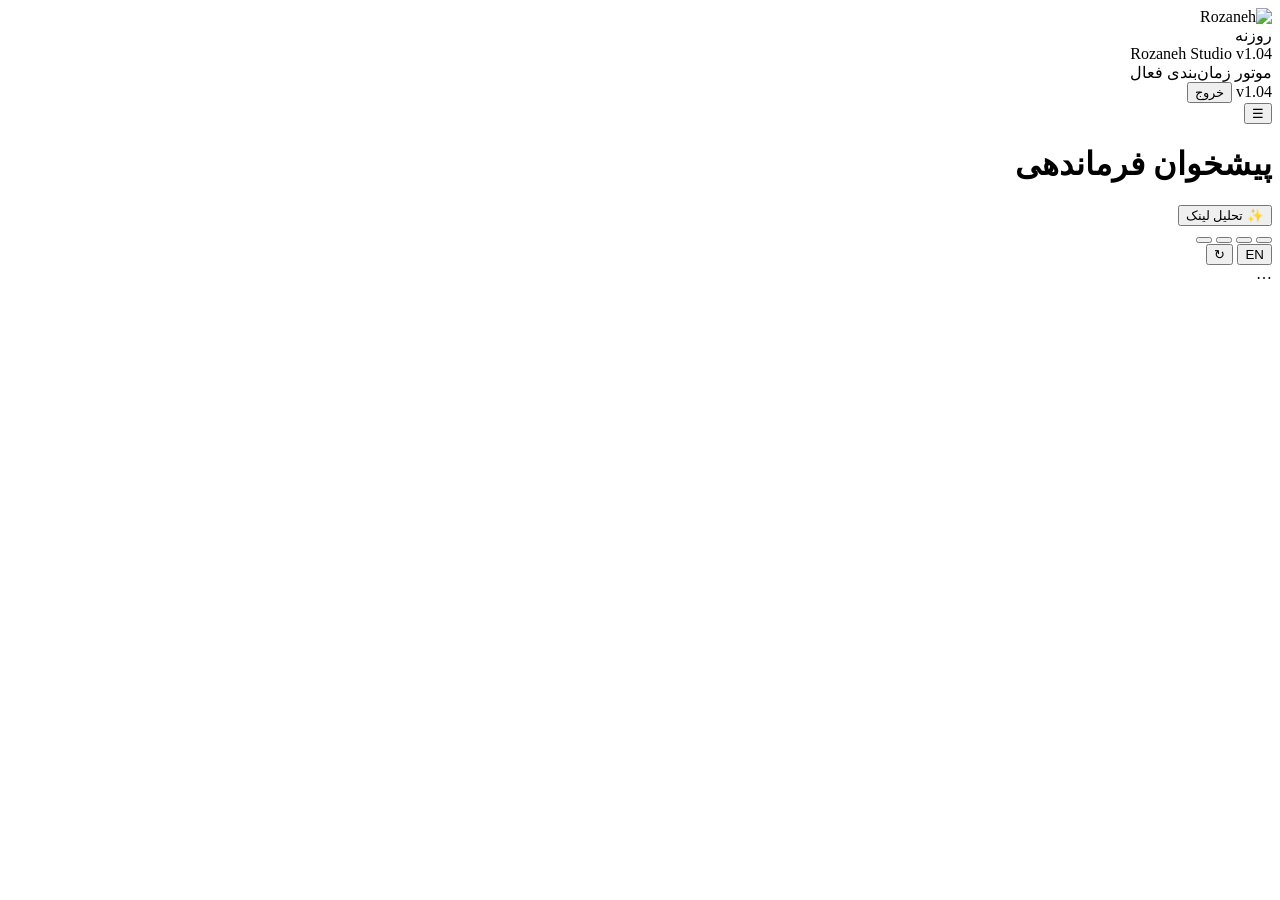
==== static/index.html @ 3da148fd "Add files via upload" ====
<!doctype html>
<html lang="fa" dir="rtl" data-theme="slate">
<head>
  <meta charset="utf-8"/>
  <meta name="viewport" content="width=device-width,initial-scale=1"/>
  <title>روزنه · Rozaneh</title>
  <link rel="icon" type="image/svg+xml" href="/favicon.svg"/>
  <link rel="stylesheet" href="/assets/style.css?v=1.04"/>
</head>
<body>
  <div class="app">
    <aside class="sidebar" id="sidebar">
      <div class="brand">
        <img src="/assets/logo.svg" alt="Rozaneh"/>
        <div class="brand-txt">
          <div class="brand-title" id="brandTitle">روزنه</div>
          <div class="brand-sub">
            <span>Rozaneh Studio</span>
            <span class="ver-pill mono" id="verBadge">v1.04</span>
          </div>
        </div>
      </div>

      <nav class="nav" id="nav"></nav>

      <div class="side-foot">
        <div class="side-live">
          <span class="pulse" id="liveDot"></span>
          <span id="liveTxt">موتور زمان‌بندی فعال</span>
        </div>
        <div class="side-actions">
          <span class="mono" id="verFoot">v1.04</span>
          <button class="btn btn-sm btn-ghost" id="logoutBtn" type="button">خروج</button>
        </div>
      </div>
    </aside>

    <div class="shell">
      <header class="topbar">
        <button class="menu-btn" id="menuBtn" type="button" aria-label="Menu">☰</button>
        <div class="page-head">
          <h1 class="page-title" id="pageTitle">پیشخوان فرماندهی</h1>
          <p class="page-sub" id="pageSub"></p>
        </div>
        <div class="top-tools">
          <button class="btn btn-sm btn-primary" id="quickAnalyzeBtn" type="button">✨ تحلیل لینک</button>
          <div class="theme-switch" id="themeSwitch" role="group" aria-label="Theme">
            <button class="theme-dot" data-t="slate"   type="button" title="Aurora Dark · شفق تیره"></button>
            <button class="theme-dot" data-t="cyber"   type="button" title="Cyber Obsidian · نئون سایبری"></button>
            <button class="theme-dot" data-t="emerald" type="button" title="Persian Emerald · زمرد پارسی"></button>
            <button class="theme-dot" data-t="amber"   type="button" title="Silk Daylight · روزنه روشن"></button>
          </div>
          <button class="btn btn-sm" id="langBtn" type="button">EN</button>
          <button class="btn btn-sm" id="refreshBtn" type="button">↻</button>
        </div>
      </header>

      <main class="content" id="main">
        <div id="view"><div class="empty" id="bootMsg">…</div></div>
      </main>
    </div>
  </div>

  <div id="modalRoot"></div>
  <div class="toasts" id="toastRoot"></div>

  <script src="/assets/i18n.js?v=1.04"></script>
  <script src="/assets/app.js?v=1.04"></script>
</body>
</html>
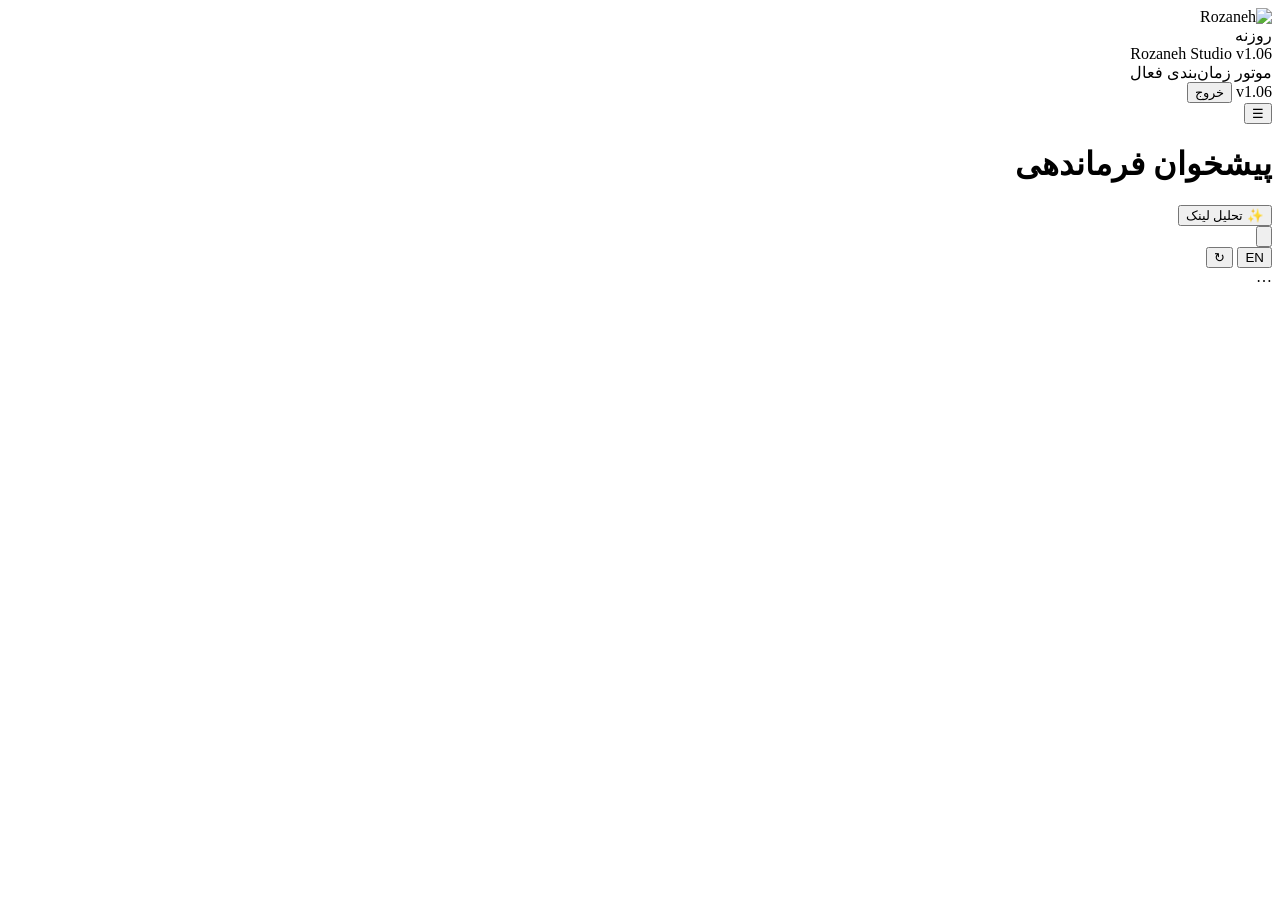
==== commit 4b5694df: "Add files via upload" ====
--- a/static/index.html
+++ b/static/index.html
@@ -5,7 +5,7 @@
   <meta name="viewport" content="width=device-width,initial-scale=1"/>
   <title>روزنه · Rozaneh</title>
   <link rel="icon" type="image/svg+xml" href="/favicon.svg"/>
-  <link rel="stylesheet" href="/assets/style.css?v=1.04"/>
+  <link rel="stylesheet" href="/assets/style.css?v=1.06"/>
 </head>
 <body>
   <div class="app">
@@ -16,7 +16,7 @@
           <div class="brand-title" id="brandTitle">روزنه</div>
           <div class="brand-sub">
             <span>Rozaneh Studio</span>
-            <span class="ver-pill mono" id="verBadge">v1.04</span>
+            <span class="ver-pill mono" id="verBadge">v1.06</span>
           </div>
         </div>
       </div>
@@ -29,7 +29,7 @@
           <span id="liveTxt">موتور زمان‌بندی فعال</span>
         </div>
         <div class="side-actions">
-          <span class="mono" id="verFoot">v1.04</span>
+          <span class="mono" id="verFoot">v1.06</span>
           <button class="btn btn-sm btn-ghost" id="logoutBtn" type="button">خروج</button>
         </div>
       </div>
@@ -44,11 +44,16 @@
         </div>
         <div class="top-tools">
           <button class="btn btn-sm btn-primary" id="quickAnalyzeBtn" type="button">✨ تحلیل لینک</button>
-          <div class="theme-switch" id="themeSwitch" role="group" aria-label="Theme">
-            <button class="theme-dot" data-t="slate"   type="button" title="Aurora Dark · شفق تیره"></button>
-            <button class="theme-dot" data-t="cyber"   type="button" title="Cyber Obsidian · نئون سایبری"></button>
-            <button class="theme-dot" data-t="emerald" type="button" title="Persian Emerald · زمرد پارسی"></button>
-            <button class="theme-dot" data-t="amber"   type="button" title="Silk Daylight · روزنه روشن"></button>
+          <div class="theme-switch" id="themeSwitch">
+            <button class="btn btn-sm theme-trigger" id="themeToggle" type="button" aria-haspopup="true" aria-expanded="false" aria-label="Choose theme" title="Choose theme">
+              <svg viewBox="0 0 24 24" aria-hidden="true" fill="none" stroke="currentColor" stroke-width="1.75" stroke-linecap="round" stroke-linejoin="round"><path d="M12 3a9 9 0 1 0 0 18h1.2a2 2 0 0 0 1.5-3.3 1.9 1.9 0 0 1 1.5-3.1h.8A4 4 0 0 0 21 10.7 7.7 7.7 0 0 0 12 3z"/><circle cx="7.5" cy="11" r="1"/><circle cx="10" cy="7.5" r="1"/><circle cx="15" cy="8" r="1"/></svg>
+            </button>
+            <div class="theme-popover" id="themePopover" role="group" aria-label="Choose theme" hidden>
+              <button class="theme-choice" data-t="slate" type="button" title="Aurora Dark · شفق تیره"><span class="theme-dot"></span><span>Aurora</span></button>
+              <button class="theme-choice" data-t="cyber" type="button" title="Cyber Obsidian · نئون سایبری"><span class="theme-dot"></span><span>Cyber</span></button>
+              <button class="theme-choice" data-t="emerald" type="button" title="Persian Emerald · زمرد پارسی"><span class="theme-dot"></span><span>Emerald</span></button>
+              <button class="theme-choice" data-t="amber" type="button" title="Silk Daylight · روزنه روشن"><span class="theme-dot"></span><span>Silk</span></button>
+            </div>
           </div>
           <button class="btn btn-sm" id="langBtn" type="button">EN</button>
           <button class="btn btn-sm" id="refreshBtn" type="button">↻</button>
@@ -64,7 +69,7 @@
   <div id="modalRoot"></div>
   <div class="toasts" id="toastRoot"></div>
 
-  <script src="/assets/i18n.js?v=1.04"></script>
-  <script src="/assets/app.js?v=1.04"></script>
+  <script src="/assets/i18n.js?v=1.06"></script>
+  <script src="/assets/app.js?v=1.06"></script>
 </body>
 </html>
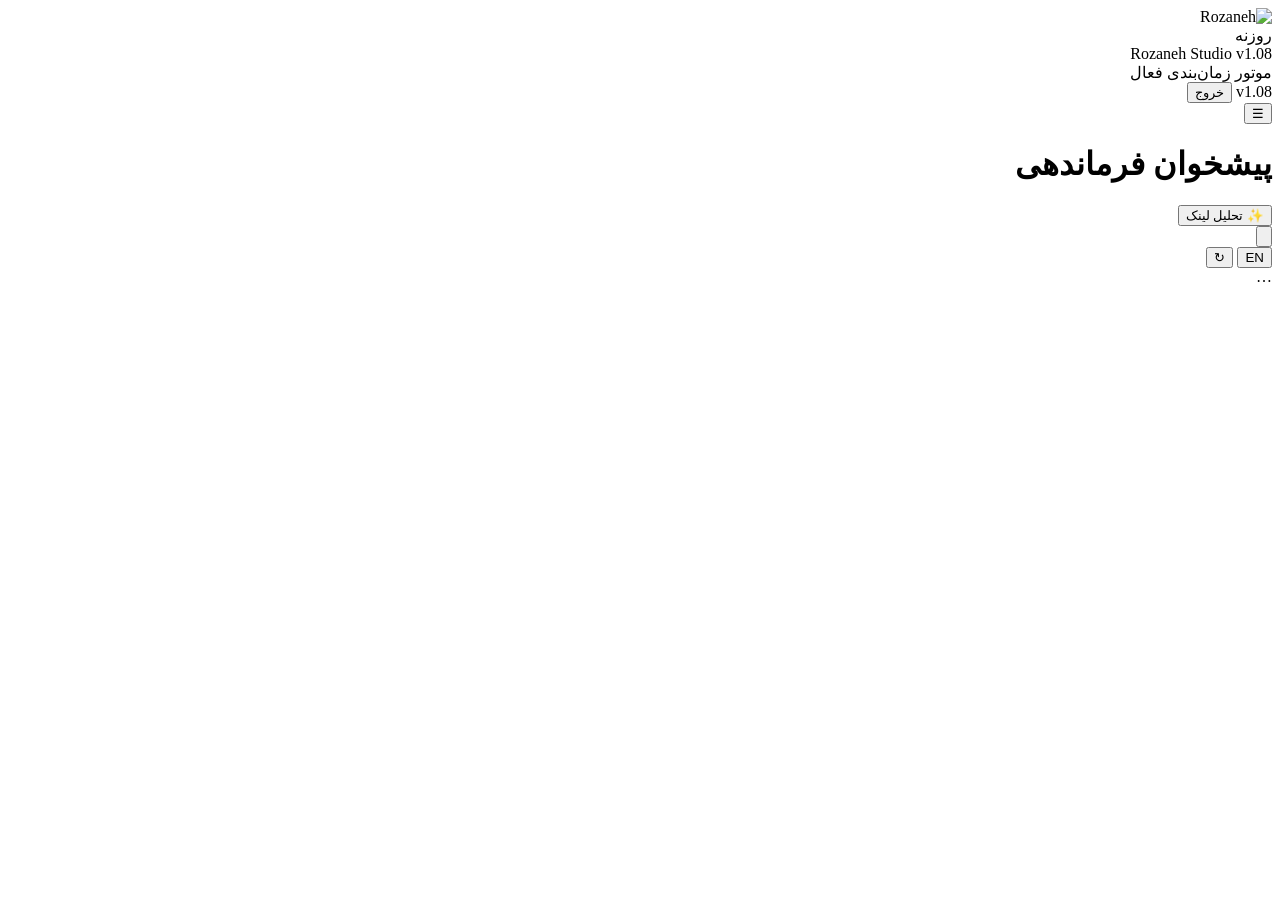
==== commit 2000bffd: "Add files via upload" ====
--- a/static/index.html
+++ b/static/index.html
@@ -5,7 +5,7 @@
   <meta name="viewport" content="width=device-width,initial-scale=1"/>
   <title>روزنه · Rozaneh</title>
   <link rel="icon" type="image/svg+xml" href="/favicon.svg"/>
-  <link rel="stylesheet" href="/assets/style.css?v=1.06"/>
+  <link rel="stylesheet" href="/assets/style.css?v=1.08"/>
 </head>
 <body>
   <div class="app">
@@ -16,7 +16,7 @@
           <div class="brand-title" id="brandTitle">روزنه</div>
           <div class="brand-sub">
             <span>Rozaneh Studio</span>
-            <span class="ver-pill mono" id="verBadge">v1.06</span>
+            <span class="ver-pill mono" id="verBadge">v1.08</span>
           </div>
         </div>
       </div>
@@ -29,7 +29,7 @@
           <span id="liveTxt">موتور زمان‌بندی فعال</span>
         </div>
         <div class="side-actions">
-          <span class="mono" id="verFoot">v1.06</span>
+          <span class="mono" id="verFoot">v1.08</span>
           <button class="btn btn-sm btn-ghost" id="logoutBtn" type="button">خروج</button>
         </div>
       </div>
@@ -49,10 +49,10 @@
               <svg viewBox="0 0 24 24" aria-hidden="true" fill="none" stroke="currentColor" stroke-width="1.75" stroke-linecap="round" stroke-linejoin="round"><path d="M12 3a9 9 0 1 0 0 18h1.2a2 2 0 0 0 1.5-3.3 1.9 1.9 0 0 1 1.5-3.1h.8A4 4 0 0 0 21 10.7 7.7 7.7 0 0 0 12 3z"/><circle cx="7.5" cy="11" r="1"/><circle cx="10" cy="7.5" r="1"/><circle cx="15" cy="8" r="1"/></svg>
             </button>
             <div class="theme-popover" id="themePopover" role="group" aria-label="Choose theme" hidden>
-              <button class="theme-choice" data-t="slate" type="button" title="Aurora Dark · شفق تیره"><span class="theme-dot"></span><span>Aurora</span></button>
-              <button class="theme-choice" data-t="cyber" type="button" title="Cyber Obsidian · نئون سایبری"><span class="theme-dot"></span><span>Cyber</span></button>
-              <button class="theme-choice" data-t="emerald" type="button" title="Persian Emerald · زمرد پارسی"><span class="theme-dot"></span><span>Emerald</span></button>
-              <button class="theme-choice" data-t="amber" type="button" title="Silk Daylight · روزنه روشن"><span class="theme-dot"></span><span>Silk</span></button>
+              <button class="theme-choice" data-t="slate" data-theme-title="slate" type="button"><span class="theme-dot"></span><span data-theme-label="slate">Aurora</span></button>
+              <button class="theme-choice" data-t="cyber" data-theme-title="cyber" type="button"><span class="theme-dot"></span><span data-theme-label="cyber">Cyber</span></button>
+              <button class="theme-choice" data-t="emerald" data-theme-title="emerald" type="button"><span class="theme-dot"></span><span data-theme-label="emerald">Emerald</span></button>
+              <button class="theme-choice" data-t="amber" data-theme-title="amber" type="button"><span class="theme-dot"></span><span data-theme-label="amber">Light</span></button>
             </div>
           </div>
           <button class="btn btn-sm" id="langBtn" type="button">EN</button>
@@ -69,7 +69,7 @@
   <div id="modalRoot"></div>
   <div class="toasts" id="toastRoot"></div>
 
-  <script src="/assets/i18n.js?v=1.06"></script>
-  <script src="/assets/app.js?v=1.06"></script>
+  <script src="/assets/i18n.js?v=1.08"></script>
+  <script src="/assets/app.js?v=1.08"></script>
 </body>
 </html>
